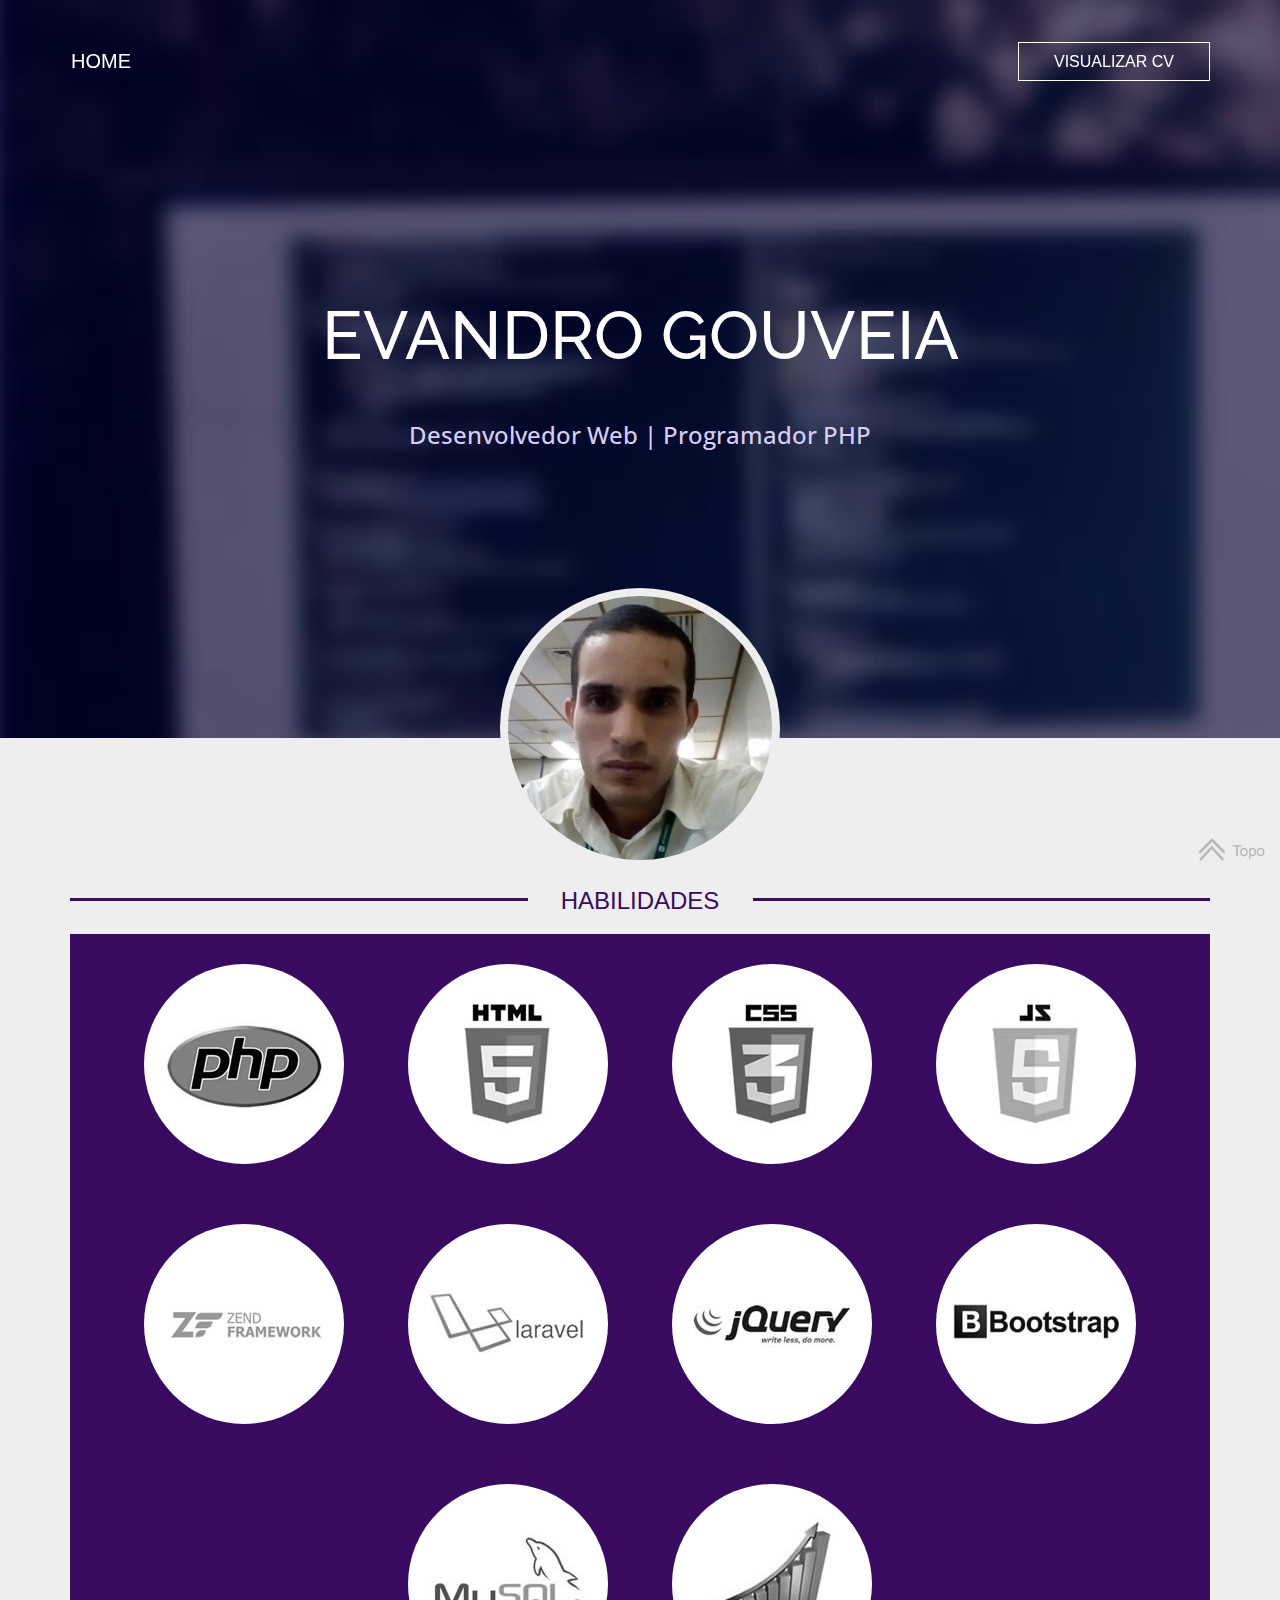
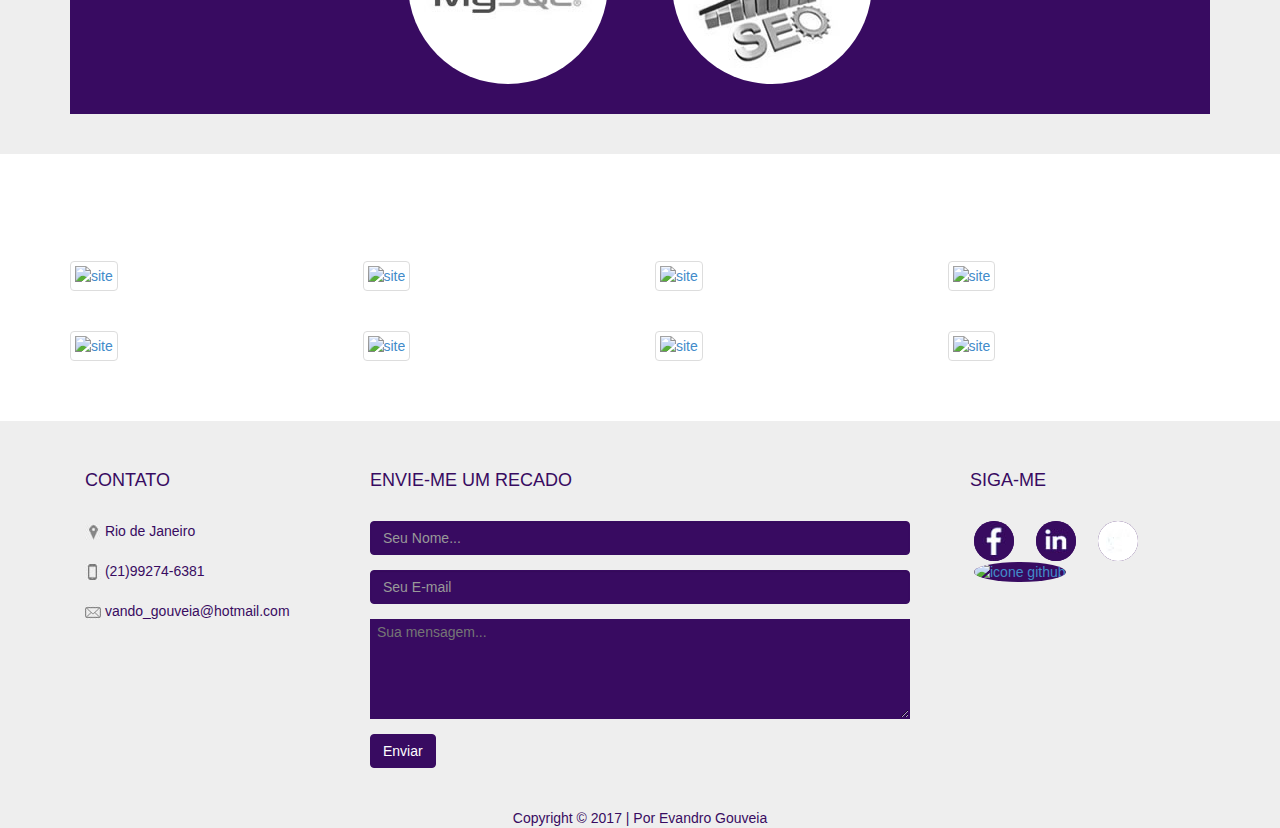
==== index.html @ 70c214e4 "Update index.html" ====
<!DOCTYPE html>
<html lang="pt-br">
    <head>
        <meta charset="UTF-8">
        <meta http-equiv="X-UA-Compatible" content="IE=edge">
        <title>Bem Vindo - Desenvolvedor Web | Programador PHP</title>
        <meta name="viewport" content="width=device-width, initial-scale=1">
        <link href="css/bootstrap.min.css" rel="stylesheet">
        <link href="css/style.css" rel="stylesheet">
        <link href="css/mobile.min.css" rel="stylesheet">
    </head>
    <body>
       <nav class="navbar navbar-brand navbar-fixed-top"><!-- NAVEGAÇÃO MENU --> 
            <div class="container">
                <div class="navbar-header">
                    <button type="button" class="navbar-toggle" data-toggle="collapse" data-target=".navbar-collapse">
                        <span class="icon-bar navbar-default"></span>
                        <span class="icon-bar navbar-default"></span>
                        <span class="icon-bar navbar-default"></span>
                    </button>
                </div>
                <div class="collapse navbar-collapse">
                    <ul class="navbar navbar-nav">
                        <li><a href="">HOME</a></li>
                    </ul> 
                    <p class="navbar-nav navbar-text navbar-right"><a href="cv.pdf" target="_blank">VISUALIZAR CV</a></p>
                </div><!--/.nav-collapse -->     
            </div><!--/CONTAINER-->
        </nav><!-- /NAVEGAÇÃO MENU --> 
            <div class="capa">    
                <div class="texto-capa">
                    <h1 id="titulo-1">EVANDRO GOUVEIA</h1><br>
                    <h3 id="subtitulo-1">Desenvolvedor Web | Programador PHP</h3>
                </div>
             </div>
        <div id="b_2">
            <img  id="foto" class="img-circle center-block" src="img/foto.jpg" alt="foto"/><br>
            <div class="container">
                    <div class="row">
                        <div  class="col-xs-3 col-sm-4 col-md-5">
                            <p class="borda_2">BORDA</p>
                        </div>
                        <div  class="col-xs-6 col-sm-4 col-md-2">
                            <h3 id="subtitulo-2">HABILIDADES</h3>
                        </div>
                        <div  class="col-xs-3 col-sm-4 col-md-5">
                            <p class="borda_2">BORDA</p>
                        </div>
                    </div> <!--/ROW-->
                </div><br><!-- /CONTAINER -->
                <div class="container">
                     <div class="text-center">
                         <div class="fundo-centro">
                             <a href="#janela1" rel="modal"><img class="tec img-responsive img-circle " src="img/php-min.jpg" alt="logo php"></a>
                             <a href="#janela2" rel="modal"><img class="tec img-responsive img-circle " src="img/html5-min.jpg" alt="logo html5"></a>
                             <a href="#janela3" rel="modal"><img class="tec img-responsive img-circle " src="img/css3-min.jpg" alt="logo css3"></a>
                             <a href="#janela4" rel="modal"><img class="tec img-responsive img-circle " src="img/javascript-min.jpg" alt="logo javascript"></a>
                             <a href="#janela5" rel="modal"><img class="tec img-responsive img-circle " src="img/zend-min.jpg" alt="logo zend-framework"></a>
                             <a href="#janela6" rel="modal"><img class="tec img-responsive img-circle " src="img/laravel-min.jpg" alt="logo laravel"></a>
                             <a href="#janela7" rel="modal"><img class="tec img-responsive img-circle " src="img/jquery-min.jpg" alt="logo jquery"></a>
                             <a href="#janela8" rel="modal"><img class="tec img-responsive img-circle " src="img/bootstrap-min.jpg" alt="logo bootstrap"></a>
                             <a href="#janela9" rel="modal"><img class="tec img-responsive img-circle " src="img/mysql-min.jpg" alt="logo mysql"></a>
                             <a href="#janela10" rel="modal"><img class="tec img-responsive img-circle " src="img/seo-min.jpg" alt="logo seo"></a>
                         </div>
                     </div><!-- /TEXT-CENTER -->
                </div><br><br><!-- /CONTAINER -->
                     <div class="window" id="janela1">
                         <a href="#" class="fechar">X Fechar</a>
                         <h4 class="text-center">PHP</h4>
                         <p class="text-center">O PHP é uma linguagem de script open source de uso geral, muito utilizada, 
                             e especialmente adequada para o desenvolvimento web e que pode ser 
                             embutida dentro do HTML. Com ela é possível criar sistemas e sites de alta complexidade.</p>
                     </div>
                     <div class="window" id="janela2">
                         <a href="#" class="fechar">X Fechar</a>
                         <h4 class="text-center">HTML 5</h4>
                         <p class="text-center">HTML5 é a mais recente evolução do padrão que define o HTML. O termo representa 
                             dois conceitos diferentes: É uma nova versão da linguagem HTML, com novos elementos, atributos, 
                             e comportamentos. e um conjunto maior de tecnologias que permite o desenvolvimento de aplicações 
                             e web sites mais diversos e poderosos.</p>
                     </div>
                     <div class="window" id="janela3">
                         <a href="#" class="fechar">X Fechar</a>
                         <h4 class="text-center">CSS 3</h4>
                         <p class="text-center">CSS3 é a segunda mais nova versão das famosas Cascading Style Sheets 
                             (ou simplesmente CSS), onde se define estilos para páginas web com efeitos de transição, 
                             imagem, e outros, que dão um estilo novo às páginas Web em todos os aspectos de design 
                             do layout.</p>
                     </div>
                     <div class="window" id="janela4">
                         <a href="#" class="fechar">X Fechar</a>
                         <h4 class="text-center">JAVASCRIPT</h4>
                         <p class="text-center">JavaScript foi originalmente implementada como parte dos navegadores 
                             web para que scripts pudessem ser executados do lado do cliente e interagissem com o usuário 
                             sem a necessidade deste script passar pelo servidor, controlando o navegador, realizando 
                             comunicação assíncrona e alterando o conteúdo do documento exibido.</p>
                     </div>
                     <div class="window" id="janela5">
                         <a href="#" class="fechar">X Fechar</a>
                         <h4 class="text-center">ZEND FRAMEWORK</h4>
                         <p class="text-center">Zend Framework é um framework para aplicações Web de código aberto, 
                             orientado a objetos, implementado em PHP 5 e licenciado sob a New BSD License. 
                             Zend Framework — freqüentemente referido como ZF — é desenvolvido com o objetivo de 
                             simplificar o desenvolvimento web enquanto promove as melhores práticas na comunidade de 
                             desenvolvedores PHP.</p>
                     </div>
                     <div class="window" id="janela6">
                         <a href="#" class="fechar">X Fechar</a>
                         <h4 class="text-center">LARAVEL</h4>
                         <p class="text-center">Laravel é um framework PHP livre e open-source. 
                             Algumas características proeminentes do Laravel são sua sintaxe simples e concisa, um sistema 
                             modular com gerenciador de dependencias dedicado, várias formas de acesso a banco de dados 
                             relacionais e vários utilitários indispensáveis no auxílio ao desenvolvimento e manutenção de sistemas.</p>
                     </div>
                     <div class="window" id="janela7">
                         <a href="#" class="fechar">X Fechar</a>
                         <h4 class="text-center">JQUERY</h4>
                         <p class="text-center">jQuery é uma biblioteca de funções JavaScript que interage com o HTML, desenvolvida
                             para simplificar os scripts interpretados no navegador do cliente (client-side). Lançada em dezembro 
                             de 2006 no BarCamp, de Nova York, por John Resig. Usada por cerca de 77% dos 10 mil sites mais visitados 
                             do mundo, jQuery é a mais popular das bibliotecas JavaScript.</p>
                     </div>
                     <div class="window" id="janela8">
                         <a href="#" class="fechar">X Fechar</a>
                         <h4 class="text-center">BOOTSTRAP</h4>
                         <p class="text-center">Bootstrap é atualmente o framework mais popular para o desenvolvimento de interface 
                             de sites e aplicações responsivas. Trabalhando com o conceito mobile first, onde a ideia é que o 
                             desenvolvedor web inicie a criação do layout a partir dos dispositivos móveis e então passe ao desenvolvimento 
                             de dispositivos maiores como tablets e pcs.</p>
                     </div>
                     <div class="window" id="janela9">
                         <a href="#" class="fechar">X Fechar</a>
                         <h4 class="text-center">MYSQL</h4>
                         <p class="text-center">O MySQL é um sistema de gerenciamento de banco de dados (SGBD), que utiliza a linguagem 
                             SQL (Linguagem de Consulta Estruturada, do inglês Structured Query Language) como interface. 
                             É atualmente um dos bancos de dados mais populares, com mais de 10 milhões de instalações pelo mundo.</p>
                     </div>
                     <div class="window" id="janela10">
                         <a href="#" class="fechar">X Fechar</a>
                         <h4 class="text-center">SEO</h4>
                         <p class="text-center">Otimização de Sites ou otimização para mecanismos de busca é o conjunto de estratégias com o 
                             objetivo de potencializar e melhorar o posicionamento de um site nas páginas de resultados naturais (orgânicos) 
                             nos sites de busca gerando conversões, sejam elas, um lead, uma compra, um envio de formulário, agendamento de 
                             consulta e outros.</p>
                     </div>
                     <div id="mascara"></div><!-- mascara para cobrir o site --> 
                 </div><!--CONTAINER-->
             </div><!--/B_2--> 
        <div id="b_3">
             <div class="container">
                        <div class="row">
                                <div  class="col-xs-3 col-sm-4 col-md-5">
                                <p class="borda_3">BORDA</p>
                            </div>
                            <div  class="col-xs-6 col-sm-4 col-md-2">
                            <h3 id="subtitulo-3">PORTIFÓLIO</h3>
                            </div>
                             <div  class="col-xs-3 col-sm-4 col-md-5">
                                <p class="borda_3">BORDA</p>
                            </div>
                        </div><br><br><br><br>
                        <div class="row">
                            <div class="col-xs-6 col-sm-3">
                                <a href=""><img class="img-site img-thumbnail" src="img/site-contrucao-min.jpg" alt="site"></a>
                            </div>
                            <div class="col-xs-6 col-sm-3">
                                <a href=""><img class="img-site img-thumbnail" src="img/site-contrucao-min.jpg" alt="site"></a>
                            </div>
                            <div class="col-xs-6 col-sm-3">
                                <a href=""><img class="img-site img-thumbnail" src="img/site-contrucao-min.jpg" alt="site"></a>
                            </div>
                            <div class="col-xs-6 col-sm-3">
                                <a href=""><img class="img-site img-thumbnail" src="img/site-contrucao-min.jpg" alt="site"></a>
                            </div>
                        </div><br><br>
                        <div class="row">
                            <div class="col-xs-6 col-sm-3">
                                <a href=""><img class="img-site img-thumbnail" src="img/site-contrucao-min.jpg" alt="site"></a>
                            </div>
                            <div class="col-xs-6 col-sm-3">
                                <a href=""><img class="img-site img-thumbnail" src="img/site-contrucao-min.jpg" alt="site"></a>
                            </div>
                            <div class="col-xs-6 col-sm-3">
                                <a href=""><img class="img-site img-thumbnail" src="img/site-contrucao-min.jpg" alt="site"></a>
                            </div>
                            <div class="col-xs-6 col-sm-3">
                                <a href=""><img class="img-site img-thumbnail" src="img/site-contrucao-min.jpg" alt="site"></a>
                            </div>
                        </div>
                    </div><!-- /CONTAINER --> 
        </div><br><br><br><!-- /B_3 --> 
        <div id="b_4"><br><br>   
            <div class="rodape container">
                <div class="col-xs-12 col-sm-4 col-md-3">
                    <h4>CONTATO</h4><br>
                    <ul class="nav nav-stacked">
                        <li><img src="img/local.jpg" alt="icone local">&nbsp;Rio de Janeiro</li><br>
                        <li><img src="img/cel.jpg" alt="icone celular">&nbsp;(21)99274-6381</li><br>
                        <li><img src="img/email.jpg" alt="icone email">&nbsp;vando_gouveia@hotmail.com</li>
                    </ul>
                </div>
                <div id="recado" class="col-xs-8 col-sm-4 col-md-6">
                    <h4>ENVIE-ME UM RECADO</h4><br>
                    <form id="form" method="post" action="contato.php">
                        <div class="form-group">		    
                            <input id="textNome" class="form-control" placeholder="Seu Nome..." type="text">		 
                        </div>		  		  
                        <div class="form-group">		   		   
                            <input id="inputEmail" class="form-control" placeholder="Seu E-mail" type="email">
                        </div>	  		 
                        <div class="form-group">	
                            <textarea id="textArea" placeholder=" Sua mensagem..."></textarea>
                        </div>	  		
                        <button type="submit" name="enviar" class="btn btn-primary">Enviar</button>	
                    </form>
                </div><!-- /RECADO --> 
                <div id="redsoc" class="col-xs-12 col-sm-4 col-md-3">
                    <h4 id="siga">SIGA-ME</h4><br>
                    <div class="nav nav-pills">
                        <a class="espaco" href="https://www.facebook.com/evandro.gouveia.bass" target="_blank"><img class="rs img-circle" src="img/fb.jpg" alt="icone facebook"></a>
                        <a class="espaco" href="https://www.linkedin.com/in/evandro-da-cruz-gouveia-2b21178b/" target="_blank"><img class="rs img-circle" src="img/in.jpg" alt="icone linkedin"></a>
                        <a class="espaco" href="https://twitter.com/VandoGouveia" target="_blank"><img class="rs img-circle" src="img/tt.jpg" alt="icone twitter"></a>
                        <a class="espaco" href="https://github.com/vando435" target="_blank"><img class="rs img-circle" src="img/gh.jpg" alt="icone github"></a>
                    </div>
                </div><!-- /REDSOC -->
            </div><br><br> <!-- /RODAPÉ CONTAINER --> 
            <p class="rodape text-center" aria-hidden="true">Copyright &copy; 2017 | Por Evandro Gouveia</p>
            <span class="back-to-top"></span>
             <script type="text/javascript" src="js/jquery-3.2.1.min.js"></script>
             <script>
             $(document).ready(function(){
               $('.back-to-top').hide();
               $(window).scroll(function(){
                   if($(this).scrollTop() > 150){
                       $('.back-to-top').fadeIn();
                   }else{
                        $('.back-to-top').fadeOut();
                   }
               });
               $('.back-to-top').click(function(){
                  $('html, body').animate({
                      scrollTop:0
                  }, 800); 
               });
            });
        </script>
        </div><!-- /B_4 --> 
             <script src="js/bootstrap.min.js"></script>
             <script src="js/carousel.js"></script>
             <script src="js/modal.js"></script>         
    </body>
</html>
---- css/style.css ----
@import "https://fonts.googleapis.com/css?family=Open+Sans:300";
@import "https://fonts.googleapis.com/css?family=Raleway:700";
html,body,span,p,form,img,a,ul,ol,li,table,tr,td,div{margin:0;padding:0;border:none;outline:none;list-style-type:none}
html,body,.capa{height:100%}
body{background:url(../img/fundo-topo.jpg)no-repeat;background-size:200em;background-attachment:fixed}
.capa{display:table;height:82%;width:100%}
.texto-capa{text-align:center;vertical-align:middle;display:table-cell}
li a,.navbar-nav{color:#fff;list-style-type:none;font-size:15pt;margin-top:35px}
p a{border:1px solid #fff;padding:10px 35px;font-size:12pt;transition:all .4s ease-out}
p a:link,p a:visited{text-decoration:none;list-style-type:none;color:#fff}
p a:hover{color:#380B61;background:#ddd;transition:all .4s ease-out}
li a:hover{color:#ddd;text-decoration:none}
#titulo-1{font-family:'Raleway',sans-serif;font-size:50pt;color:#fff;top:250px}
#subtitulo-1{font-family:'Open Sans',sans-serif;color:#D8CEF6;text-align:center;position:relative;vertical-align:middle}
#b_2{width:100%;height:100%;display:table;background:#eee}
#foto{width:20em;margin-top:-150px;box-shadow:none;border:none;padding:8px;background:#eee!important}
.borda_2{border-bottom:3px solid #380B61;color:transparent;position:relative;margin:0 auto;top:-10px}
#subtitulo-2{background:#eee;font-family:Arial,sans-serif;color:#380B61;text-align:center;margin:0 auto}
.borda_3{border-bottom:3px solid #fff;color:transparent;position:relative;margin:0 auto;text-align:center;z-index:0;top:40px}
#subtitulo-3{font-family:Arial,sans-serif;position:relative;color:#fff;margin:0 auto;text-align:center;top:50px}
.tec{margin:30px;display:inline-table;-webkit-filter:grayscale(100%)}
.tec:hover{-webkit-filter:grayscale(0%);transition:1s}
#b_4{width:100%;height:300px;display:table;background-size:100%;background:#eee;background-attachment:fixed;margin:0 auto}
.rodape{color:#380B61}
#inputEmail,#textNome,#textArea{background:#380B61;color:#fff;border-color:#380B61}
#textArea{width:100%;height:100px}
.btn,.rs{background:#380B61;border-color:#380B61}
.btn:hover,.rs:hover{background:#4B088A;border-color:#4B088A;cursor:pointer}
#siga{position:relative;left:30px}
.fundo-centro{background:#380B61}
.rs{position:relative;left:25px}
.espaco{padding:9px}
#copy{width:100%;background:#fff}
.window{display:none;width:300px;height:300px;position:absolute;left:0;margin-top:850px;background:#FFF;z-index:9900;padding:10px;border-radius:10px}
#mascara{display:none;position:absolute;margin:0 auto;left:0;top:0;z-index:9000;background-color:#000}
.fechar{display:block;text-align:right}
.back-to-top{width:90px;height:38px;display:block;background:url(../img/img-topo.jpg);position:fixed;bottom:30px;right:0;border-radius:15px 0 0 15px}
.back-to-top:hover{cursor:pointer}
---- css/mobile.min.css ----
@media screen and (max-width: 375px){.navbar-brand{text-align:center;position:absolute;background:#380B61}.capa{height:100%}#titulo-1{font-size:22pt}#subtitulo-1{font-size:10pt}#foto{width:10em}#b_2{width:100%}#subtitulo-2,#subtitulo-3{font-size:14pt}.tec{width:100px;margin:10px}.img-site{margin-bottom:20px}#siga{left:0}.espaco{position:relative;padding:3px}.back-to-top{width:35px}#recado,#redsoc{margin-top:50px}.window{width:250px;height:250px;font-size:9pt}}@media screen and (min-width: 376px)and (max-width: 553px){.navbar-brand{text-align:center;position:absolute;background:#380B61}#foto{width:18em}.tec{width:150px;margin:10px}.img-site{margin-bottom:20px}.back-to-top{width:40px}#recado,#redsoc{margin-top:50px}}@media screen and (min-width: 554px)and (max-width: 767px){.navbar-brand{text-align:center;position:absolute;background:#380B61}#foto{width:18em}.tec{width:200px;margin:10px}.img-site{margin-bottom:20px}.back-to-top{width:40px}#recado,#redsoc{margin-top:50px}.window{margin-top:900px}}
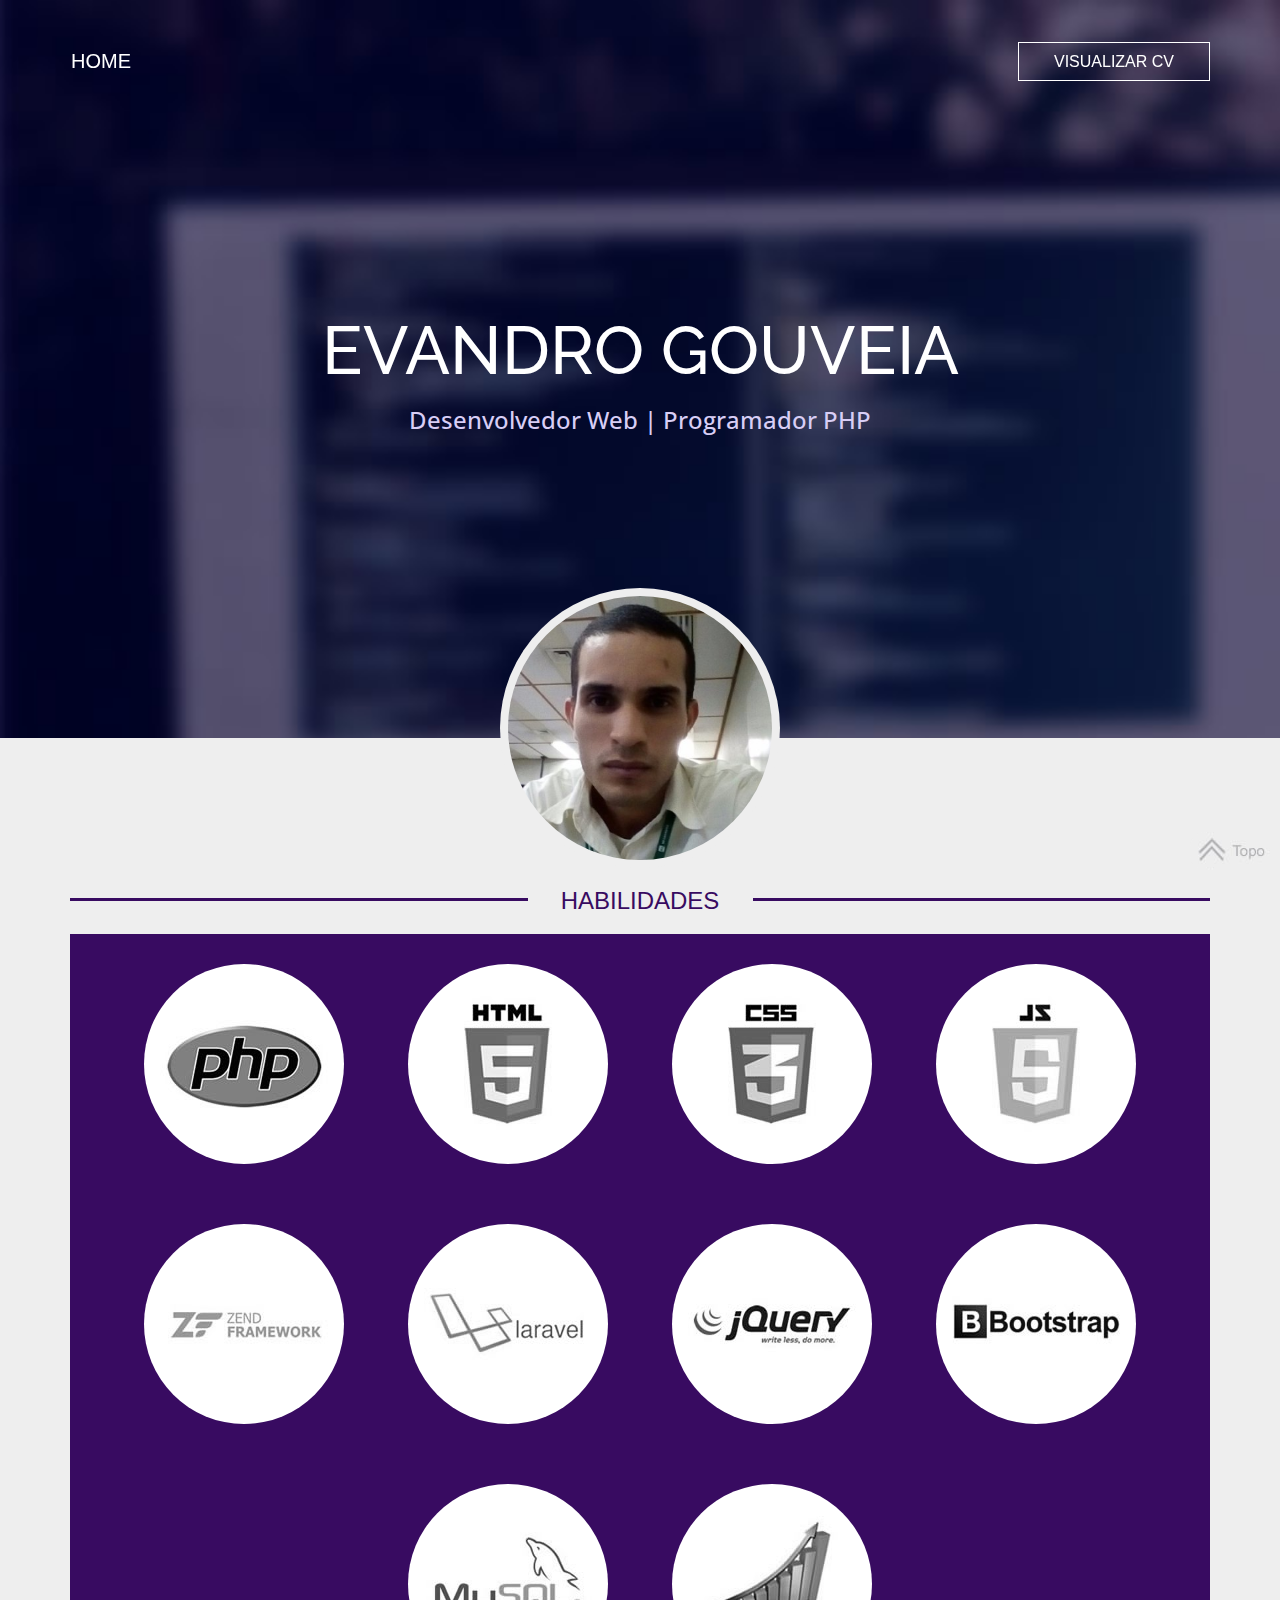
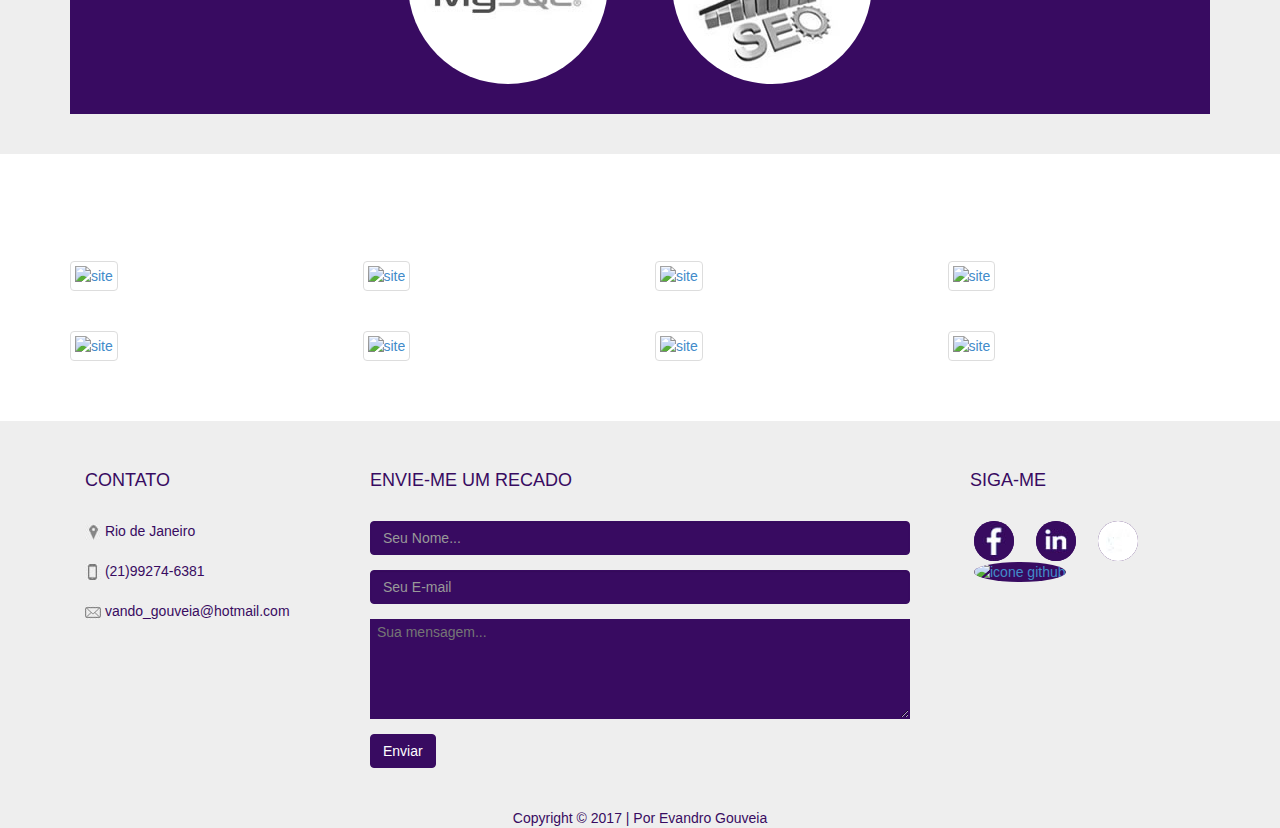
==== commit a0a66da7: "Update index" ====
--- a/index.html
+++ b/index.html
@@ -5,6 +5,9 @@
         <meta http-equiv="X-UA-Compatible" content="IE=edge">
         <title>Bem Vindo - Desenvolvedor Web | Programador PHP</title>
         <meta name="viewport" content="width=device-width, initial-scale=1">
+        <meta name="description" content="Evandro gouveia é desenvolvedor web, programador PHP, trabalha com as tecnologias e 
+         frameworks mais utilizados no mercado e já desenvolveu diversos sites e sistemas web.">
+        <link rel="icon" type="image/png" sizes="32x32" href="img/favicon-32x32.png">
         <link href="css/bootstrap.min.css" rel="stylesheet">
         <link href="css/style.css" rel="stylesheet">
         <link href="css/mobile.min.css" rel="stylesheet">
@@ -21,213 +24,202 @@
                 </div>
                 <div class="collapse navbar-collapse">
                     <ul class="navbar navbar-nav">
-                        <li><a href="">HOME</a></li>
+                        <li><a href="index.html">HOME</a></li>
                     </ul> 
                     <p class="navbar-nav navbar-text navbar-right"><a href="cv.pdf" target="_blank">VISUALIZAR CV</a></p>
                 </div><!--/.nav-collapse -->     
             </div><!--/CONTAINER-->
         </nav><!-- /NAVEGAÇÃO MENU --> 
-            <div class="capa">    
-                <div class="texto-capa">
-                    <h1 id="titulo-1">EVANDRO GOUVEIA</h1><br>
-                    <h3 id="subtitulo-1">Desenvolvedor Web | Programador PHP</h3>
-                </div>
-             </div>
+        <div class="capa">    
+            <div class="texto-capa">
+                <h1 id="titulo-1">EVANDRO GOUVEIA</h1>
+                <h3 id="subtitulo-1">Desenvolvedor Web | Programador PHP</h3>
+            </div>
+        </div>
         <div id="b_2">
             <img  id="foto" class="img-circle center-block" src="img/foto.jpg" alt="foto"/><br>
             <div class="container">
-                    <div class="row">
-                        <div  class="col-xs-3 col-sm-4 col-md-5">
-                            <p class="borda_2">BORDA</p>
-                        </div>
-                        <div  class="col-xs-6 col-sm-4 col-md-2">
-                            <h3 id="subtitulo-2">HABILIDADES</h3>
-                        </div>
-                        <div  class="col-xs-3 col-sm-4 col-md-5">
-                            <p class="borda_2">BORDA</p>
-                        </div>
-                    </div> <!--/ROW-->
-                </div><br><!-- /CONTAINER -->
-                <div class="container">
-                     <div class="text-center">
-                         <div class="fundo-centro">
-                             <a href="#janela1" rel="modal"><img class="tec img-responsive img-circle " src="img/php-min.jpg" alt="logo php"></a>
-                             <a href="#janela2" rel="modal"><img class="tec img-responsive img-circle " src="img/html5-min.jpg" alt="logo html5"></a>
-                             <a href="#janela3" rel="modal"><img class="tec img-responsive img-circle " src="img/css3-min.jpg" alt="logo css3"></a>
-                             <a href="#janela4" rel="modal"><img class="tec img-responsive img-circle " src="img/javascript-min.jpg" alt="logo javascript"></a>
-                             <a href="#janela5" rel="modal"><img class="tec img-responsive img-circle " src="img/zend-min.jpg" alt="logo zend-framework"></a>
-                             <a href="#janela6" rel="modal"><img class="tec img-responsive img-circle " src="img/laravel-min.jpg" alt="logo laravel"></a>
-                             <a href="#janela7" rel="modal"><img class="tec img-responsive img-circle " src="img/jquery-min.jpg" alt="logo jquery"></a>
-                             <a href="#janela8" rel="modal"><img class="tec img-responsive img-circle " src="img/bootstrap-min.jpg" alt="logo bootstrap"></a>
-                             <a href="#janela9" rel="modal"><img class="tec img-responsive img-circle " src="img/mysql-min.jpg" alt="logo mysql"></a>
-                             <a href="#janela10" rel="modal"><img class="tec img-responsive img-circle " src="img/seo-min.jpg" alt="logo seo"></a>
-                         </div>
-                     </div><!-- /TEXT-CENTER -->
-                </div><br><br><!-- /CONTAINER -->
-                     <div class="window" id="janela1">
-                         <a href="#" class="fechar">X Fechar</a>
-                         <h4 class="text-center">PHP</h4>
-                         <p class="text-center">O PHP é uma linguagem de script open source de uso geral, muito utilizada, 
-                             e especialmente adequada para o desenvolvimento web e que pode ser 
-                             embutida dentro do HTML. Com ela é possível criar sistemas e sites de alta complexidade.</p>
-                     </div>
-                     <div class="window" id="janela2">
-                         <a href="#" class="fechar">X Fechar</a>
-                         <h4 class="text-center">HTML 5</h4>
-                         <p class="text-center">HTML5 é a mais recente evolução do padrão que define o HTML. O termo representa 
-                             dois conceitos diferentes: É uma nova versão da linguagem HTML, com novos elementos, atributos, 
-                             e comportamentos. e um conjunto maior de tecnologias que permite o desenvolvimento de aplicações 
-                             e web sites mais diversos e poderosos.</p>
-                     </div>
-                     <div class="window" id="janela3">
-                         <a href="#" class="fechar">X Fechar</a>
-                         <h4 class="text-center">CSS 3</h4>
-                         <p class="text-center">CSS3 é a segunda mais nova versão das famosas Cascading Style Sheets 
-                             (ou simplesmente CSS), onde se define estilos para páginas web com efeitos de transição, 
-                             imagem, e outros, que dão um estilo novo às páginas Web em todos os aspectos de design 
-                             do layout.</p>
-                     </div>
-                     <div class="window" id="janela4">
-                         <a href="#" class="fechar">X Fechar</a>
-                         <h4 class="text-center">JAVASCRIPT</h4>
-                         <p class="text-center">JavaScript foi originalmente implementada como parte dos navegadores 
-                             web para que scripts pudessem ser executados do lado do cliente e interagissem com o usuário 
-                             sem a necessidade deste script passar pelo servidor, controlando o navegador, realizando 
-                             comunicação assíncrona e alterando o conteúdo do documento exibido.</p>
-                     </div>
-                     <div class="window" id="janela5">
-                         <a href="#" class="fechar">X Fechar</a>
-                         <h4 class="text-center">ZEND FRAMEWORK</h4>
-                         <p class="text-center">Zend Framework é um framework para aplicações Web de código aberto, 
-                             orientado a objetos, implementado em PHP 5 e licenciado sob a New BSD License. 
-                             Zend Framework — freqüentemente referido como ZF — é desenvolvido com o objetivo de 
-                             simplificar o desenvolvimento web enquanto promove as melhores práticas na comunidade de 
-                             desenvolvedores PHP.</p>
-                     </div>
-                     <div class="window" id="janela6">
-                         <a href="#" class="fechar">X Fechar</a>
-                         <h4 class="text-center">LARAVEL</h4>
-                         <p class="text-center">Laravel é um framework PHP livre e open-source. 
-                             Algumas características proeminentes do Laravel são sua sintaxe simples e concisa, um sistema 
-                             modular com gerenciador de dependencias dedicado, várias formas de acesso a banco de dados 
-                             relacionais e vários utilitários indispensáveis no auxílio ao desenvolvimento e manutenção de sistemas.</p>
-                     </div>
-                     <div class="window" id="janela7">
-                         <a href="#" class="fechar">X Fechar</a>
-                         <h4 class="text-center">JQUERY</h4>
-                         <p class="text-center">jQuery é uma biblioteca de funções JavaScript que interage com o HTML, desenvolvida
-                             para simplificar os scripts interpretados no navegador do cliente (client-side). Lançada em dezembro 
-                             de 2006 no BarCamp, de Nova York, por John Resig. Usada por cerca de 77% dos 10 mil sites mais visitados 
-                             do mundo, jQuery é a mais popular das bibliotecas JavaScript.</p>
-                     </div>
-                     <div class="window" id="janela8">
-                         <a href="#" class="fechar">X Fechar</a>
-                         <h4 class="text-center">BOOTSTRAP</h4>
-                         <p class="text-center">Bootstrap é atualmente o framework mais popular para o desenvolvimento de interface 
-                             de sites e aplicações responsivas. Trabalhando com o conceito mobile first, onde a ideia é que o 
-                             desenvolvedor web inicie a criação do layout a partir dos dispositivos móveis e então passe ao desenvolvimento 
-                             de dispositivos maiores como tablets e pcs.</p>
-                     </div>
-                     <div class="window" id="janela9">
-                         <a href="#" class="fechar">X Fechar</a>
-                         <h4 class="text-center">MYSQL</h4>
-                         <p class="text-center">O MySQL é um sistema de gerenciamento de banco de dados (SGBD), que utiliza a linguagem 
-                             SQL (Linguagem de Consulta Estruturada, do inglês Structured Query Language) como interface. 
-                             É atualmente um dos bancos de dados mais populares, com mais de 10 milhões de instalações pelo mundo.</p>
-                     </div>
-                     <div class="window" id="janela10">
-                         <a href="#" class="fechar">X Fechar</a>
-                         <h4 class="text-center">SEO</h4>
-                         <p class="text-center">Otimização de Sites ou otimização para mecanismos de busca é o conjunto de estratégias com o 
-                             objetivo de potencializar e melhorar o posicionamento de um site nas páginas de resultados naturais (orgânicos) 
-                             nos sites de busca gerando conversões, sejam elas, um lead, uma compra, um envio de formulário, agendamento de 
-                             consulta e outros.</p>
-                     </div>
-                     <div id="mascara"></div><!-- mascara para cobrir o site --> 
-                 </div><!--CONTAINER-->
-             </div><!--/B_2--> 
+               <div class="row">
+                  <div  class="col-xs-3 col-sm-4 col-md-5">
+                     <p class="borda_2">BORDA</p>
+                  </div>
+                  <div  class="col-xs-6 col-sm-4 col-md-2">
+                     <h3 id="subtitulo-2">HABILIDADES</h3>
+                  </div>
+                  <div  class="col-xs-3 col-sm-4 col-md-5">
+                     <p class="borda_2">BORDA</p>
+                  </div>
+               </div> <!--/ROW-->
+            </div><br><!-- /CONTAINER -->
+            <div class="container">
+               <div class="text-center">
+                  <div class="fundo-centro">
+                    <a href="#janela1" rel="modal"><img class="tec img-responsive img-circle " src="img/php-min.jpg" alt="logo php"></a>
+                    <a href="#janela2" rel="modal"><img class="tec img-responsive img-circle " src="img/html5-min.jpg" alt="logo html5"></a>
+                    <a href="#janela3" rel="modal"><img class="tec img-responsive img-circle " src="img/css3-min.jpg" alt="logo css3"></a>
+                    <a href="#janela4" rel="modal"><img class="tec img-responsive img-circle " src="img/javascript-min.jpg" alt="logo javascript"></a>
+                    <a href="#janela5" rel="modal"><img class="tec img-responsive img-circle " src="img/zend-min.jpg" alt="logo zend-framework"></a>
+                    <a href="#janela6" rel="modal"><img class="tec img-responsive img-circle " src="img/laravel-min.jpg" alt="logo laravel"></a>
+                    <a href="#janela7" rel="modal"><img class="tec img-responsive img-circle " src="img/jquery-min.jpg" alt="logo jquery"></a>
+                    <a href="#janela8" rel="modal"><img class="tec img-responsive img-circle " src="img/bootstrap-min.jpg" alt="logo bootstrap"></a>
+                    <a href="#janela9" rel="modal"><img class="tec img-responsive img-circle " src="img/mysql-min.jpg" alt="logo mysql"></a>
+                    <a href="#janela10" rel="modal"><img class="tec img-responsive img-circle " src="img/seo-min.jpg" alt="logo seo"></a>
+                  </div>
+               </div><!--/TEXT-CENTER-->
+            </div><br><br><!--/CONTAINER-->
+            <div class="window" id="janela1"><!--INÍCIO DO MODAL-->
+               <a href="#" class="fechar">X Fechar</a>
+               <h4 class="text-center">PHP</h4>
+               <p class="text-center">O PHP é uma linguagem de script open source de uso geral, muito utilizada, e especialmente adequada para o desenvolvimento web e que pode ser 
+               embutida dentro do HTML. Com ela é possível criar sistemas e sites de alta complexidade.</p>
+            </div>
+            <div class="window" id="janela2">
+               <a href="#" class="fechar">X Fechar</a>
+               <h4 class="text-center">HTML 5</h4>
+               <p class="text-center">HTML5 é a mais recente evolução do padrão que define o HTML. O termo representa dois conceitos diferentes: É uma nova versão da linguagem HTML, com novos elementos, atributos, 
+                e comportamentos. e um conjunto maior de tecnologias que permite o desenvolvimento de aplicações e web sites mais diversos e poderosos.</p>
+            </div>
+            <div class="window" id="janela3">
+               <a href="#" class="fechar">X Fechar</a>
+               <h4 class="text-center">CSS 3</h4>
+               <p class="text-center">CSS3 é a segunda mais nova versão das famosas Cascading Style Sheets (ou simplesmente CSS), onde se define estilos para páginas web com efeitos de transição, 
+               imagem, e outros, que dão um estilo novo às páginas Web em todos os aspectos de design do layout.</p>
+            </div>
+            <div class="window" id="janela4">
+               <a href="#" class="fechar">X Fechar</a>
+               <h4 class="text-center">JAVASCRIPT</h4>
+               <p class="text-center">JavaScript foi originalmente implementada como parte dos navegadores web para que scripts pudessem ser executados do lado do cliente e interagissem com o usuário 
+               sem a necessidade deste script passar pelo servidor, controlando o navegador, realizando comunicação assíncrona e alterando o conteúdo do documento exibido.</p>
+            </div>
+            <div class="window" id="janela5">
+               <a href="#" class="fechar">X Fechar</a>
+               <h4 class="text-center">ZEND FRAMEWORK</h4>
+               <p class="text-center">Zend Framework é um framework para aplicações Web de código aberto, orientado a objetos, implementado em PHP 5 e licenciado sob a New BSD License. 
+               Zend Framework — freqüentemente referido como ZF — é desenvolvido com o objetivo de simplificar o desenvolvimento web enquanto promove as melhores práticas na comunidade de desenvolvedores PHP.</p>
+            </div>
+            <div class="window" id="janela6">
+               <a href="#" class="fechar">X Fechar</a>
+               <h4 class="text-center">LARAVEL</h4>
+               <p class="text-center">Laravel é um framework PHP livre e open-source. Algumas características proeminentes do Laravel são sua sintaxe simples e concisa, um sistema 
+               modular com gerenciador de dependencias dedicado, várias formas de acesso a banco de dados relacionais e vários utilitários indispensáveis no auxílio ao desenvolvimento e manutenção de sistemas.</p>
+            </div>
+            <div class="window" id="janela7">
+               <a href="#" class="fechar">X Fechar</a>
+               <h4 class="text-center">JQUERY</h4>
+               <p class="text-center">jQuery é uma biblioteca de funções JavaScript que interage com o HTML, desenvolvida para simplificar os scripts interpretados no navegador do cliente (client-side). Lançada em dezembro 
+               de 2006 no BarCamp, de Nova York, por John Resig. Usada por cerca de 77% dos 10 mil sites mais visitados do mundo, jQuery é a mais popular das bibliotecas JavaScript.</p>
+            </div>
+            <div class="window" id="janela8">
+               <a href="#" class="fechar">X Fechar</a>
+               <h4 class="text-center">BOOTSTRAP</h4>
+               <p class="text-center">Bootstrap é atualmente o framework mais popular para o desenvolvimento de interface de sites e aplicações responsivas. Trabalhando com o conceito mobile first, onde a ideia é que o 
+               desenvolvedor web inicie a criação do layout a partir dos dispositivos móveis e então passe ao desenvolvimento de dispositivos maiores como tablets e pcs.</p>
+            </div>
+            <div class="window" id="janela9">
+               <a href="#" class="fechar">X Fechar</a>
+               <h4 class="text-center">MYSQL</h4>
+               <p class="text-center">O MySQL é um sistema de gerenciamento de banco de dados (SGBD), que utiliza a linguagem SQL (Linguagem de Consulta Estruturada, do inglês Structured Query Language) como interface. 
+               É atualmente um dos bancos de dados mais populares, com mais de 10 milhões de instalações pelo mundo.</p>
+            </div>
+            <div class="window" id="janela10">
+               <a href="#" class="fechar">X Fechar</a>
+               <h4 class="text-center">SEO</h4>
+               <p class="text-center">Otimização de Sites ou otimização para mecanismos de busca é o conjunto de estratégias com o objetivo de potencializar e melhorar o posicionamento de um site nas páginas de resultados naturais (orgânicos) 
+               nos sites de busca gerando conversões, sejam elas, um lead, uma compra, um envio de formulário, agendamento de consulta e outros.</p>
+            </div>
+            <div id="mascara"></div><!-- mascara para cobrir o site --> 
+        </div><!--/B_2-->
         <div id="b_3">
-             <div class="container">
-                        <div class="row">
-                                <div  class="col-xs-3 col-sm-4 col-md-5">
-                                <p class="borda_3">BORDA</p>
-                            </div>
-                            <div  class="col-xs-6 col-sm-4 col-md-2">
-                            <h3 id="subtitulo-3">PORTIFÓLIO</h3>
-                            </div>
-                             <div  class="col-xs-3 col-sm-4 col-md-5">
-                                <p class="borda_3">BORDA</p>
-                            </div>
-                        </div><br><br><br><br>
-                        <div class="row">
-                            <div class="col-xs-6 col-sm-3">
-                                <a href=""><img class="img-site img-thumbnail" src="img/site-contrucao-min.jpg" alt="site"></a>
-                            </div>
-                            <div class="col-xs-6 col-sm-3">
-                                <a href=""><img class="img-site img-thumbnail" src="img/site-contrucao-min.jpg" alt="site"></a>
-                            </div>
-                            <div class="col-xs-6 col-sm-3">
-                                <a href=""><img class="img-site img-thumbnail" src="img/site-contrucao-min.jpg" alt="site"></a>
-                            </div>
-                            <div class="col-xs-6 col-sm-3">
-                                <a href=""><img class="img-site img-thumbnail" src="img/site-contrucao-min.jpg" alt="site"></a>
-                            </div>
-                        </div><br><br>
-                        <div class="row">
-                            <div class="col-xs-6 col-sm-3">
-                                <a href=""><img class="img-site img-thumbnail" src="img/site-contrucao-min.jpg" alt="site"></a>
-                            </div>
-                            <div class="col-xs-6 col-sm-3">
-                                <a href=""><img class="img-site img-thumbnail" src="img/site-contrucao-min.jpg" alt="site"></a>
-                            </div>
-                            <div class="col-xs-6 col-sm-3">
-                                <a href=""><img class="img-site img-thumbnail" src="img/site-contrucao-min.jpg" alt="site"></a>
-                            </div>
-                            <div class="col-xs-6 col-sm-3">
-                                <a href=""><img class="img-site img-thumbnail" src="img/site-contrucao-min.jpg" alt="site"></a>
-                            </div>
-                        </div>
-                    </div><!-- /CONTAINER --> 
+           <div class="container">
+              <div class="row">
+                 <div  class="col-xs-3 col-sm-4 col-md-5">
+                    <p class="borda_3">BORDA</p>
+                 </div>
+                 <div  class="col-xs-6 col-sm-4 col-md-2">
+                    <h3 id="subtitulo-3">PORTIFÓLIO</h3>
+                 </div>
+                 <div  class="col-xs-3 col-sm-4 col-md-5">
+                    <p class="borda_3">BORDA</p>
+                 </div>
+              </div><br><br><br><br>
+              <div class="row">
+                 <div class="col-xs-6 col-sm-3">
+                    <a href="emconstrucao.html" target="_blank"><img class="img-site img-thumbnail" src="img/site-contrucao-min.jpg" alt="site"></a>
+                 </div>
+                 <div class="col-xs-6 col-sm-3">
+                    <a href="emconstrucao.html" target="_blank"><img class="img-site img-thumbnail" src="img/site-contrucao-min.jpg" alt="site"></a>
+                 </div>
+                 <div class="col-xs-6 col-sm-3">
+                    <a href="emconstrucao.html" target="_blank"><img class="img-site img-thumbnail" src="img/site-contrucao-min.jpg" alt="site"></a>
+                 </div>
+                 <div class="col-xs-6 col-sm-3">
+                    <a href="emconstrucao.html" target="_blank"><img class="img-site img-thumbnail" src="img/site-contrucao-min.jpg" alt="site"></a>
+                 </div>
+              </div><br><br>
+              <div class="row">
+                 <div class="col-xs-6 col-sm-3">
+                    <a href="emconstrucao.html" target="_blank"><img class="img-site img-thumbnail" src="img/site-contrucao-min.jpg" alt="site"></a>
+                 </div>
+                 <div class="col-xs-6 col-sm-3">
+                    <a href="emconstrucao.html" target="_blank"><img class="img-site img-thumbnail" src="img/site-contrucao-min.jpg" alt="site"></a>
+                 </div>
+                 <div class="col-xs-6 col-sm-3">
+                    <a href="emconstrucao.html" target="_blank"><img class="img-site img-thumbnail" src="img/site-contrucao-min.jpg" alt="site"></a>
+                 </div>
+                 <div class="col-xs-6 col-sm-3">
+                    <a href="emconstrucao.html" target="_blank"><img class="img-site img-thumbnail" src="img/site-contrucao-min.jpg" alt="site"></a>
+                 </div>
+              </div>
+           </div><!-- /CONTAINER --> 
         </div><br><br><br><!-- /B_3 --> 
         <div id="b_4"><br><br>   
-            <div class="rodape container">
-                <div class="col-xs-12 col-sm-4 col-md-3">
-                    <h4>CONTATO</h4><br>
-                    <ul class="nav nav-stacked">
-                        <li><img src="img/local.jpg" alt="icone local">&nbsp;Rio de Janeiro</li><br>
-                        <li><img src="img/cel.jpg" alt="icone celular">&nbsp;(21)99274-6381</li><br>
-                        <li><img src="img/email.jpg" alt="icone email">&nbsp;vando_gouveia@hotmail.com</li>
-                    </ul>
-                </div>
-                <div id="recado" class="col-xs-8 col-sm-4 col-md-6">
-                    <h4>ENVIE-ME UM RECADO</h4><br>
-                    <form id="form" method="post" action="contato.php">
-                        <div class="form-group">		    
-                            <input id="textNome" class="form-control" placeholder="Seu Nome..." type="text">		 
-                        </div>		  		  
-                        <div class="form-group">		   		   
-                            <input id="inputEmail" class="form-control" placeholder="Seu E-mail" type="email">
-                        </div>	  		 
-                        <div class="form-group">	
-                            <textarea id="textArea" placeholder=" Sua mensagem..."></textarea>
-                        </div>	  		
-                        <button type="submit" name="enviar" class="btn btn-primary">Enviar</button>	
-                    </form>
-                </div><!-- /RECADO --> 
-                <div id="redsoc" class="col-xs-12 col-sm-4 col-md-3">
-                    <h4 id="siga">SIGA-ME</h4><br>
-                    <div class="nav nav-pills">
-                        <a class="espaco" href="https://www.facebook.com/evandro.gouveia.bass" target="_blank"><img class="rs img-circle" src="img/fb.jpg" alt="icone facebook"></a>
-                        <a class="espaco" href="https://www.linkedin.com/in/evandro-da-cruz-gouveia-2b21178b/" target="_blank"><img class="rs img-circle" src="img/in.jpg" alt="icone linkedin"></a>
-                        <a class="espaco" href="https://twitter.com/VandoGouveia" target="_blank"><img class="rs img-circle" src="img/tt.jpg" alt="icone twitter"></a>
-                        <a class="espaco" href="https://github.com/vando435" target="_blank"><img class="rs img-circle" src="img/gh.jpg" alt="icone github"></a>
-                    </div>
-                </div><!-- /REDSOC -->
-            </div><br><br> <!-- /RODAPÉ CONTAINER --> 
-            <p class="rodape text-center" aria-hidden="true">Copyright &copy; 2017 | Por Evandro Gouveia</p>
-            <span class="back-to-top"></span>
-             <script type="text/javascript" src="js/jquery-3.2.1.min.js"></script>
-             <script>
+           <div class="rodape container">
+              <div class="col-xs-12 col-sm-4 col-md-3">
+              <h4>CONTATO</h4><br>
+              <ul class="nav nav-stacked">
+                <li><img src="img/local.jpg" alt="icone local">&nbsp;Rio de Janeiro</li><br>
+                <li><img src="img/cel.jpg" alt="icone celular">&nbsp;(21)99274-6381</li><br>
+                <li><img src="img/email.jpg" alt="icone email">&nbsp;vando_gouveia@hotmail.com</li>
+              </ul>
+              </div>
+              <div id="recado" class="col-xs-8 col-sm-4 col-md-6">
+              <h4>ENVIE-ME UM RECADO</h4><br>
+              <form id="form" method="get" action="mailto:evandrogouveia67@gmail.com">
+                <div class="form-group">		    
+                   <input id="textNome" name="nome" class="form-control" placeholder="Seu Nome..." type="text" required>		 
+                </div>		  		  
+                <div class="form-group">		   		   
+                   <input id="inputEmail" name="email" class="form-control" placeholder="Seu E-mail" type="email" required>
+                </div>	  		 
+                <div class="form-group">	
+                   <textarea id="textArea" name="mensagem" placeholder=" Sua mensagem..."></textarea>
+                </div>	  		
+                <button type="submit" name="enviar" class="btn btn-primary">Enviar</button>	
+              </form>
+              </div><!-- /RECADO --> 
+              <script>
+                 $('#form').on('submit', function () {
+                   var nome = $(this).find('input[name=nome]'), nome = nome.val();
+                   var email = $(this).find('input[name=email]'), email = email.val();
+                   var mensagem = $(this).find('input[name=mensagem]'), mensagem = mensagem.val();
+                   var texto = 'Olá Evandro, \nMeu nome é '+ nome +' e meu email é '+ email;
+                     $(this).find('input[name=Body]').attr('value', texto);
+                 });
+              </script>    
+              <div id="redsoc" class="col-xs-12 col-sm-4 col-md-3">
+              <h4 id="siga">SIGA-ME</h4><br>
+              <div class="nav nav-pills">
+                 <a class="espaco" href="https://www.facebook.com/evandro.gouveia.bass" target="_blank"><img class="rs img-circle" src="img/fb.jpg" alt="icone facebook"></a>
+                 <a class="espaco" href="https://www.linkedin.com/in/evandro-da-cruz-gouveia-2b21178b/" target="_blank"><img class="rs img-circle" src="img/in.jpg" alt="icone linkedin"></a>
+                 <a class="espaco" href="https://twitter.com/VandoGouveia" target="_blank"><img class="rs img-circle" src="img/tt.jpg" alt="icone twitter"></a>
+                 <a class="espaco" href="https://github.com/evandrogouveia" target="_blank"><img class="rs img-circle" src="img/gh.jpg" alt="icone github"></a>
+              </div>
+              </div><!-- /REDSOC -->
+           </div><br><br> <!-- /RODAPÉ CONTAINER --> 
+           <p class="rodape text-center" aria-hidden="true">Copyright &copy; 2017 | Por Evandro Gouveia</p>
+           <span class="back-to-top"></span>
+           <script type="text/javascript" src="js/jquery-3.2.1.min.js"></script>
+           <script>
              $(document).ready(function(){
                $('.back-to-top').hide();
                $(window).scroll(function(){
@@ -243,10 +235,10 @@
                   }, 800); 
                });
             });
-        </script>
+           </script>
         </div><!-- /B_4 --> 
-             <script src="js/bootstrap.min.js"></script>
-             <script src="js/carousel.js"></script>
-             <script src="js/modal.js"></script>         
+        <script src="js/bootstrap.min.js"></script>
+        <script src="js/carousel.js"></script>
+        <script src="js/modal.js"></script>  
     </body>
 </html>
--- a/css/mobile.min.css
+++ b/css/mobile.min.css
@@ -1 +1 @@
-@media screen and (max-width: 375px){.navbar-brand{text-align:center;position:absolute;background:#380B61}.capa{height:100%}#titulo-1{font-size:22pt}#subtitulo-1{font-size:10pt}#foto{width:10em}#b_2{width:100%}#subtitulo-2,#subtitulo-3{font-size:14pt}.tec{width:100px;margin:10px}.img-site{margin-bottom:20px}#siga{left:0}.espaco{position:relative;padding:3px}.back-to-top{width:35px}#recado,#redsoc{margin-top:50px}.window{width:250px;height:250px;font-size:9pt}}@media screen and (min-width: 376px)and (max-width: 553px){.navbar-brand{text-align:center;position:absolute;background:#380B61}#foto{width:18em}.tec{width:150px;margin:10px}.img-site{margin-bottom:20px}.back-to-top{width:40px}#recado,#redsoc{margin-top:50px}}@media screen and (min-width: 554px)and (max-width: 767px){.navbar-brand{text-align:center;position:absolute;background:#380B61}#foto{width:18em}.tec{width:200px;margin:10px}.img-site{margin-bottom:20px}.back-to-top{width:40px}#recado,#redsoc{margin-top:50px}.window{margin-top:900px}}+@media screen and (max-width: 375px){.navbar-brand{text-align:center;position:absolute;background:#380B61}.capa{height:100%}#titulo-1{font-size:22pt}#subtitulo-1{font-size:10pt;margin-top:-20px}#foto{width:10em}#b_2{width:100%}#subtitulo-2,#subtitulo-3{font-size:14pt}.tec{width:100px;margin:10px}.img-site{margin-bottom:20px}#siga{left:0}.espaco{position:relative;padding:3px}.back-to-top{width:35px}#recado,#redsoc{margin-top:50px}.window{width:250px;height:250px;font-size:9pt;margin-top:600px}}@media screen and (min-width: 376px)and (max-width: 553px){.navbar-brand{text-align:center;position:absolute;background:#380B61}#foto{width:18em}.tec{width:150px;margin:10px}.img-site{margin-bottom:20px}.back-to-top{width:40px}#recado,#redsoc{margin-top:50px}}@media screen and (min-width: 554px)and (max-width: 767px){.navbar-brand{text-align:center;position:absolute;background:#380B61}#foto{width:18em}.tec{width:200px;margin:10px}.img-site{margin-bottom:20px}.back-to-top{width:40px}#recado,#redsoc{margin-top:50px}.window{margin-top:900px}}
